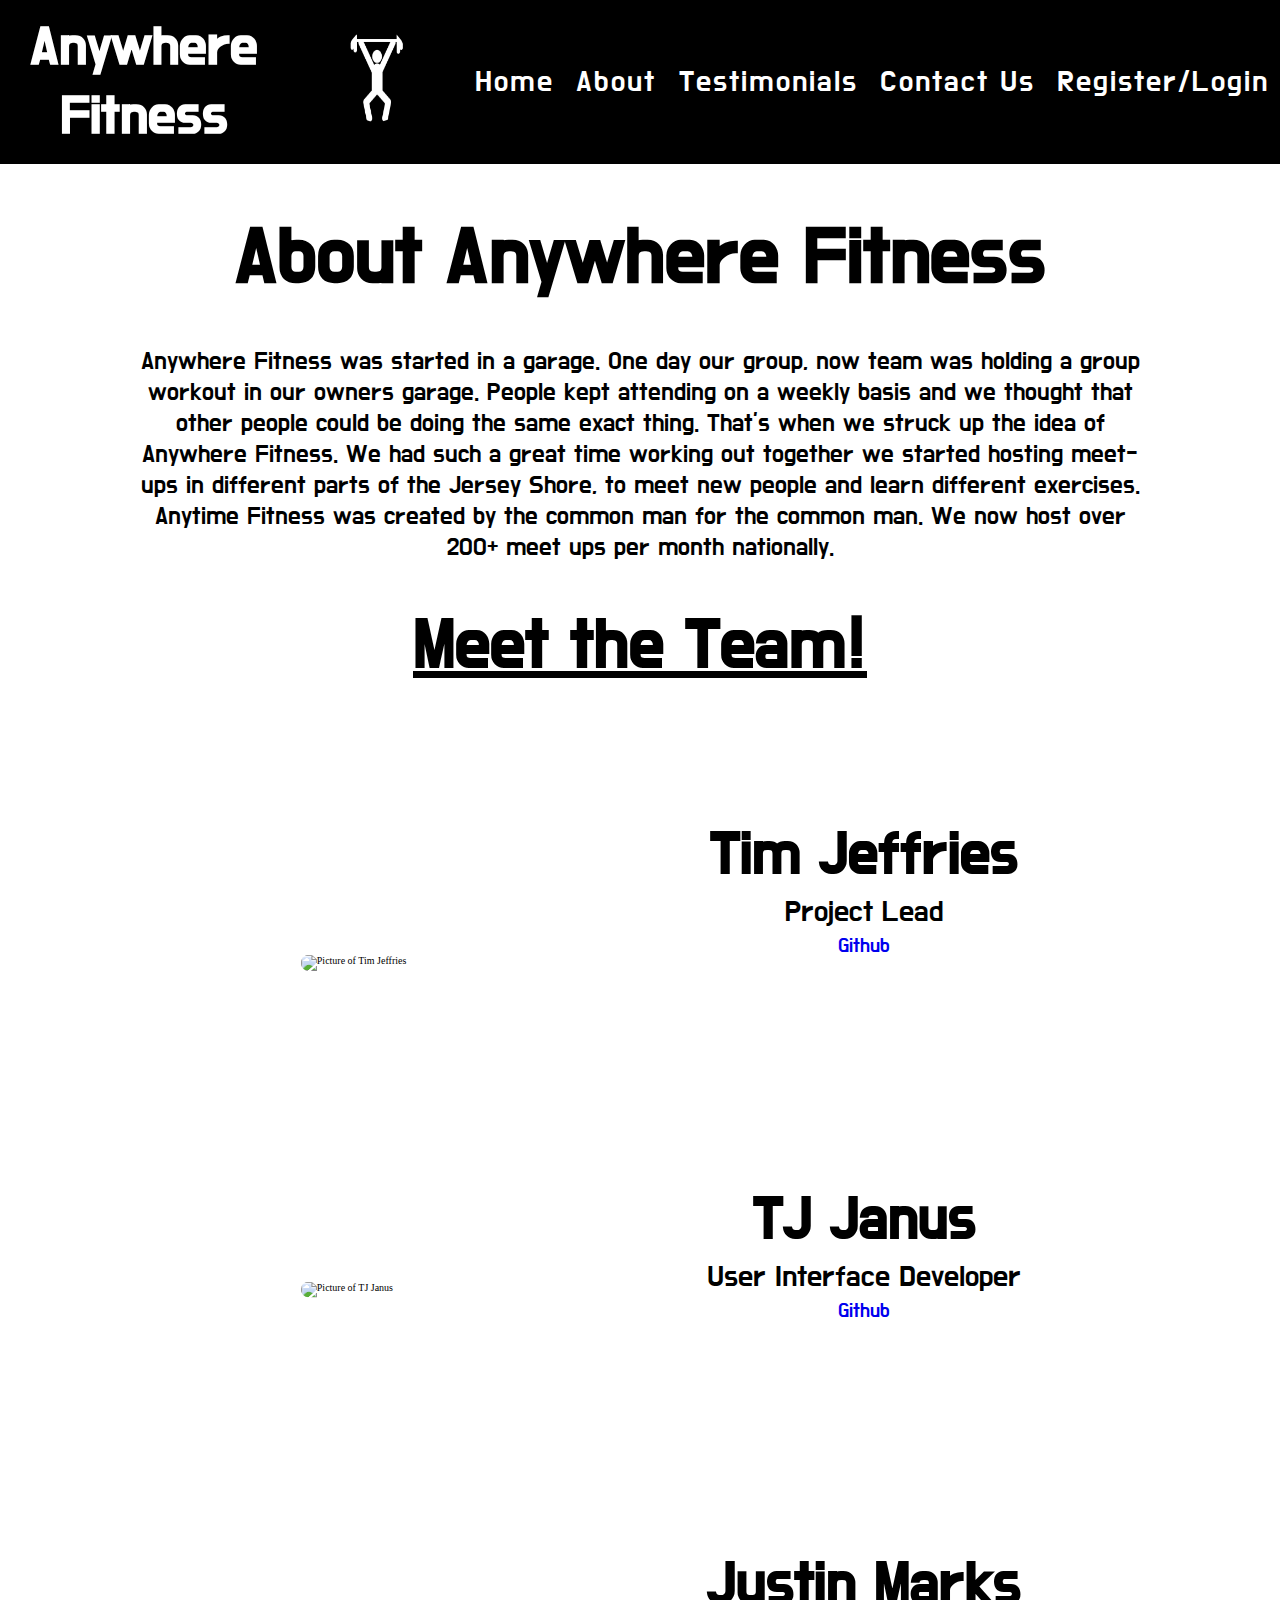
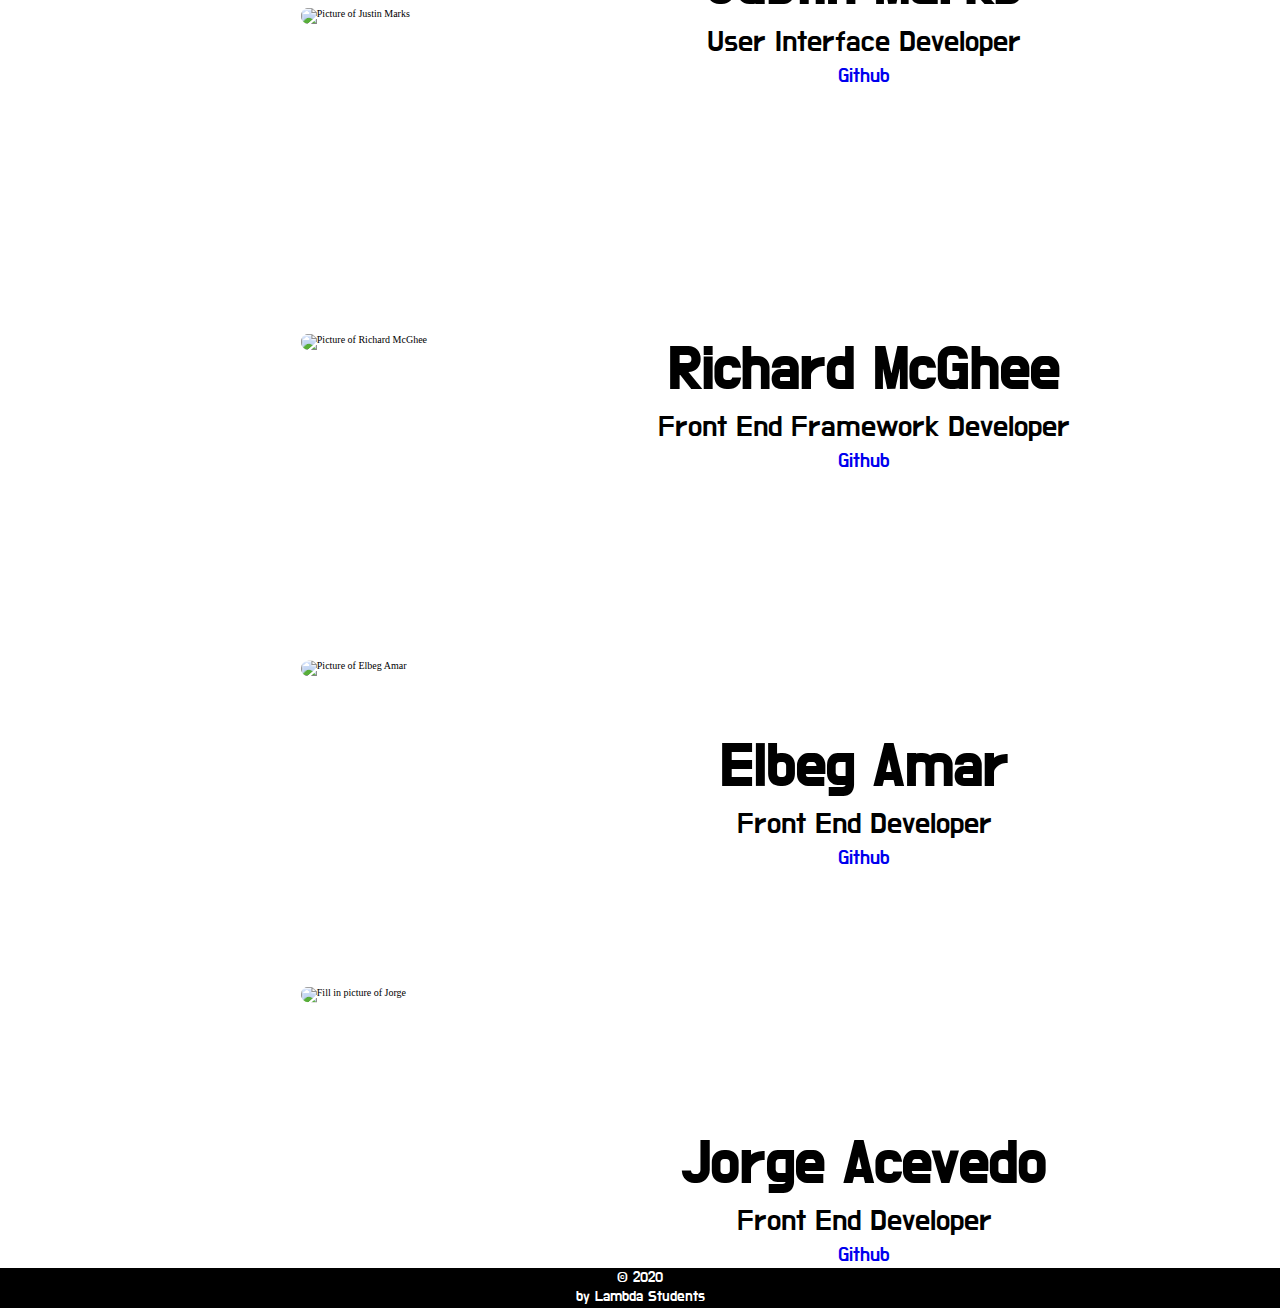
==== about.html @ 44946405 "Completed about me page, updated some styling on index.html, created media querys for both pages" ====
<!DOCTYPE html>
<html lang="en">
<head>
    <meta charset="UTF-8">
    <meta name="viewport" content="width=device-width, initial-scale=1.0">
    <title>About |  Anywhere Fitness</title>
    <link href="https://fonts.googleapis.com/css2?family=Do+Hyeon&display=swap" rel="stylesheet">
    <link href="https://fonts.googleapis.com/css2?family=Lato&display=swap" rel="stylesheet">
    <link rel="stylesheet" href="about.css">
</head>
<body>
    <header id="home">
        <nav>
            <h1>Anywhere Fitness</h1>
        <div class="logo"> <!-- Box for Logo - upper left-->
            <img src ='/images/gym.png' alt='Image of dumbell'>
        </div>
        <div class="link">
            <a href="index.html">Home</a>
            <a href="#about">About</a>
            <a href="#testimonials">Testimonials</a>
            <a href="#contact">Contact Us</a>
            <a href="#signin">Register/Login</a>
            
        </div>
    </nav>
    </header>
<div class="firstheading">
    <h2>About Anywhere Fitness</h2>
</div>
<div class="information">
    <p>Anywhere Fitness was started in a garage.  One day our group, now team was holding a group workout in our owners garage.  People kept attending on a weekly basis and we thought that other people could be doing the same exact thing.  That's when we struck up the idea of Anywhere Fitness.  We had such a great time working out together we started hosting meet-ups in different parts of the Jersey Shore, to meet new people and learn different exercises.  Anytime Fitness was created by the common man for the common man.  We now host over 200+ meet ups per month nationally.</p>
</div>

<div class="team">
    <h4> Meet the Team!</h4>
</div>
<div class="flex-container">
   <div class="image-container">
    <img src="https://ca.slack-edge.com/ESZCHB482-W012JHRFK6W-00078b1d36a2-512" alt="Picture of Tim Jeffries">
    <img src="https://ca.slack-edge.com/ESZCHB482-W017UE9S0HJ-38d334c292f7-512" alt="Picture of TJ Janus">
    <img src="https://ca.slack-edge.com/ESZCHB482-W017FGPEWAJ-e1da5d0b6a38-512" alt="Picture of Justin Marks">
    <img src="https://ca.slack-edge.com/ESZCHB482-W012R4EA91S-6052480ccaf3-512" alt="Picture of Richard McGhee">
    <img src="https://ca.slack-edge.com/ESZCHB482-W015QHBMLMQ-0c377a07ff20-512" alt="Picture of Elbeg Amar">
    <img src="https://ca.slack-edge.com/ESZCHB482-W0143FPMMFC-g78ec39cc0bf-512" alt="Fill in picture of Jorge">
    </div>

    <div class="text-container">
       <!--Tim-->
        <h3 class="Name"> Tim Jeffries</h3>
        <p class="Role"> Project Lead</p>
        
        <div class="github">
            <a href="https://github.com/TimRexJeff" class="github-link" alt="Github Link">Github</a>  
        </div>
        <!--Tim-->

        <!--TJ-->
        <h3 class="NameTJ"> TJ Janus</h3>
        <p class="RoleTJ"> User Interface Developer</p>
        
        <div class="githubTJ">
            <a href="https://github.com/TJJanus" class="github-linkTJ" alt="Github Link">Github</a>  
        </div>
        <!--TJ-->

        <!--Justin-->
        <h3 class="NameJustin"> Justin Marks</h3>
        <p class="RoleJustin"> User Interface Developer</p>
        
        <div class="githubJustin">
            <a href="https://github.com/JustinMrks" class="github-linkJustin" alt="Github Link">Github</a>  
        </div>
        <!--Justin-->

        <!--Richard-->
        
        <h3 class="NameRich"> Richard McGhee</h3>
        <p class="RoleRich"> Front End Framework Developer</p>
        
        <div class="githubRich">
            <a href="https://github.com/Richard-McGhee" class="github-linkRich" alt="Github Link">Github</a>  
        </div>
        
        <!--Richard-->

        <!--EB-->
        <h3 class="NameEB"> Elbeg Amar</h3>
        <p class="RoleEB"> Front End Developer</p>
        
        <div class="githubEB">
            <a href="https://github.com/elbeg9amar" class="github-linkEB" alt="Github Link">Github</a>  
        </div>
        <!--EB-->

        <!-- Jorge-->
        <h3 class="NameJorge"> Jorge Acevedo</h3>
        <p class="RoleJorge"> Front End Developer</p>
        
        <div class="githubJorge">
            <a href="https://github.com/elbeg9amar" class="github-linkJorge" alt="Github Link">Github</a>  
        </div>

        <!-- Jorge-->


    </div>

    
</div>

<div class="feet">
    <p> © 2020 <br> by Lambda Students <br>  </p>
</div>


</body>
</html>
---- about.css ----
*{
    box-sizing:border-box;
    padding:0;
    margin:0;
    max-width:100%;
    /* border:1px solid grey; */
  }

 html {
     font-size: 62.5%;
 }

 /* Consistent header styles */
 header{
    
    background-color: black;
    border-bottom-color: white; /* want to change to white - styles for header bottom border*/
    border-bottom-style: solid;
    border-bottom-width: 6px;   
}

.logo{
    width: 20%;
    padding:1.3%;
    margin: 0 auto;
    text-align: center;
}

.logo img { /* header log top left */
    max-width: 100%;
    height: 115px;
    margin: 0 auto;
    width: 55%;
}
header nav {
    width: 100%;
    display: flex;
    justify-content: space-between;
}

.link{ /* Navigation box */
    width: 100%;
    display: flex;
    justify-content: space-around;
    align-items: center;
}

nav a {
    color: white;
    text-decoration: none;
    letter-spacing: 2px;
    font-size: 3rem;
    font-family: 'Do Hyeon', sans-serif;
}

a:hover {
    color:orange;
}

h1 {
    color:white;
    font-size: 5.5rem;
    text-align: center;
    padding:1%;
    font-family: 'Do Hyeon', sans-serif;
}

/* end header styles */

/* Content */ 
.firstheading { /*About Anywhere Fitness box */
    margin-top: 2%;
}
h2{ /*About Anywhere Fitness text styles */
    display: flex;
    justify-content: center;
    font-family: 'Do Hyeon', sans-serif;
    font-size: 8rem;
    padding-top: 1%;
}

.image-container {
    display: flex;
    flex-direction: column;
    justify-content: space-evenly;
    background-color: white;
    width: 50%;
} 
.flex-container {
    display: flex;
}

.text-container{
    width: 50%;
}
img {
    width: 50%;
    padding: 7%;
    margin-left: 40%;
    border-radius: 150px;
}


.information { /*paragraph box */
    margin-top: 3%;
}
.information p { /*paragraph styles */
    font-size: 2.5rem;
    font-family: 'Do Hyeon', sans-serif;
    padding:0 10%;
    margin: 0 auto;
    text-align: center;
}

.team { /*Meet The Team box */
    margin-top: 3%;
}

.team h4 { /*Meet The Team text */
    font-size: 7rem;
    font-family: 'Do Hyeon', sans-serif;
    padding:0 10%;
    margin: 0 auto;
    text-align: center;
    text-decoration: underline;
}

.Name { /*Team Member Names */
    font-family: 'Do Hyeon', sans-serif;
    font-size: 6rem;
    margin-top: 20%;
    text-align: center;
    margin-right: 30%;
}

.Role { /* Role box/styles */
    font-family: 'Do Hyeon', sans-serif;
    font-size: 3rem;
    text-align: center;
    margin-right: 30%;
}

.github { /* Github link div */
    margin-top: 0.5%;
    text-align: center;
    margin-right: 30%;
}

.github-link { /* Github link styles */
    font-family: 'Do Hyeon', sans-serif;
    font-size: 2rem;
    text-decoration: none;
}

.github-link:hover { /* Github link hover animation */
    color: orange;
}

/* TJ Styles */

.NameTJ { /*Team Member Names */
    font-family: 'Do Hyeon', sans-serif;
    font-size: 6rem;
    margin-top: 35%;
    text-align: center;
    margin-right: 30%;
}

.RoleTJ { /* Role box/styles */
    font-family: 'Do Hyeon', sans-serif;
    font-size: 3rem;
    text-align: center;
    margin-right: 30%;
}

.githubTJ { /* Github link div */
    margin-top: 0.5%;
    text-align: center;
    margin-right: 30%;
}
.github-linkTJ { /* Github link styles */
    font-family: 'Do Hyeon', sans-serif;
    font-size: 2rem;
    text-decoration: none;
}

/* Justin Styles */
.NameJustin { /*Team Member Names */
    font-family: 'Do Hyeon', sans-serif;
    font-size: 6rem;
    margin-top: 35%;
    text-align: center;
    margin-right: 30%;
}

.RoleJustin { /* Role box/styles */
    font-family: 'Do Hyeon', sans-serif;
    font-size: 3rem;
    text-align: center;
    margin-right: 30%;
}

.githubJustin { /* Github link div */
    margin-top: 0.5%;
    text-align: center;
    margin-right: 30%;
}
.github-linkJustin { /* Github link styles */
    font-family: 'Do Hyeon', sans-serif;
    font-size: 2rem;
    text-decoration: none;
}

/* Richard Styles */

.NameRich { /*Team Member Names */
    font-family: 'Do Hyeon', sans-serif;
    font-size: 6rem;
    margin-top: 38%;
    text-align: center;
    margin-right: 30%;
}

.RoleRich { /* Role box/styles */
    font-family: 'Do Hyeon', sans-serif;
    font-size: 3rem;
    text-align: center;
    margin-right: 30%;
}

.githubRich { /* Github link div */
    margin-top: 0.5%;
    text-align: center;
    margin-right: 30%;
}
.github-linkRich { /* Github link styles */
    font-family: 'Do Hyeon', sans-serif;
    font-size: 2rem;
    text-decoration: none;
}

/* EB Styles */

.NameEB { /*Team Member Names */
    font-family: 'Do Hyeon', sans-serif;
    font-size: 6rem;
    margin-top: 40%;
    text-align: center;
    margin-right: 30%;
}

.RoleEB { /* Role box/styles */
    font-family: 'Do Hyeon', sans-serif;
    font-size: 3rem;
    text-align: center;
    margin-right: 30%;
}

.githubEB { /* Github link div */
    margin-top: 0.5%;
    text-align: center;
    margin-right: 30%;
}
.github-linkEB { /* Github link styles */
    font-family: 'Do Hyeon', sans-serif;
    font-size: 2rem;
    text-decoration: none;
}

/* Jorge Styles */
.NameJorge { /*Team Member Names */
    font-family: 'Do Hyeon', sans-serif;
    font-size: 6rem;
    margin-top: 40%;
    text-align: center;
    margin-right: 30%;
}

.RoleJorge { /* Role box/styles */
    font-family: 'Do Hyeon', sans-serif;
    font-size: 3rem;
    text-align: center;
    margin-right: 30%;
}

.githubJorge { /* Github link div */
    margin-top: 0.5%;
    text-align: center;
    margin-right: 30%;
}
.github-linkJorge { /* Github link styles */
    font-family: 'Do Hyeon', sans-serif;
    font-size: 2rem;
    text-decoration: none;
}



/* footer */

.feet {
    background-color: black;
    color: white;
    height: 40px;
}

.feet p {
    font-family: 'Do Hyeon', sans-serif;
    font-size: 1.5rem;
    text-align:center;
}

/* media querys */

@media (max-width:1000px) {
    header {
        width: 100%;
    }
    nav a {
        font-size: 1.5rem;
    }
    .logo{ /* doing away with logo container */
        display:none;
    }
    .logo img { /* doing away with logo image itselft */
        display:none;
    }
}


/* Media Query 2 500px */

@media (max-width:500px) {
    header nav {
        width: 100%;
    }
    .link {
        display: flex;
        flex-direction: column;
    }
    nav a {
        font-size: 1.7rem;
    }
    .firstheading {
        text-align: center;
    }
    .information p {
        width: 100%;
        font-size: 2rem;
        padding-top: 2%;
    }
    .text-container{
        margin-top: 11%;
        
    }
    .NameEB, .NameTJ, .Name, .NameRich, .NameJustin, .NameJorge {
        font-size: 3rem;
    }
    .RoleEB, .Role, .RoleTJ, .RoleRich, .RoleEB, .RoleJustin, .RoleJorge {
        font-size: 2rem;
    }
    .github-linkEB, .github-linkJustin, .github-linkRich, .github-link, .github-linkTJ, .github-linkJorge{
        font-size: 1.5rem;
    }
}
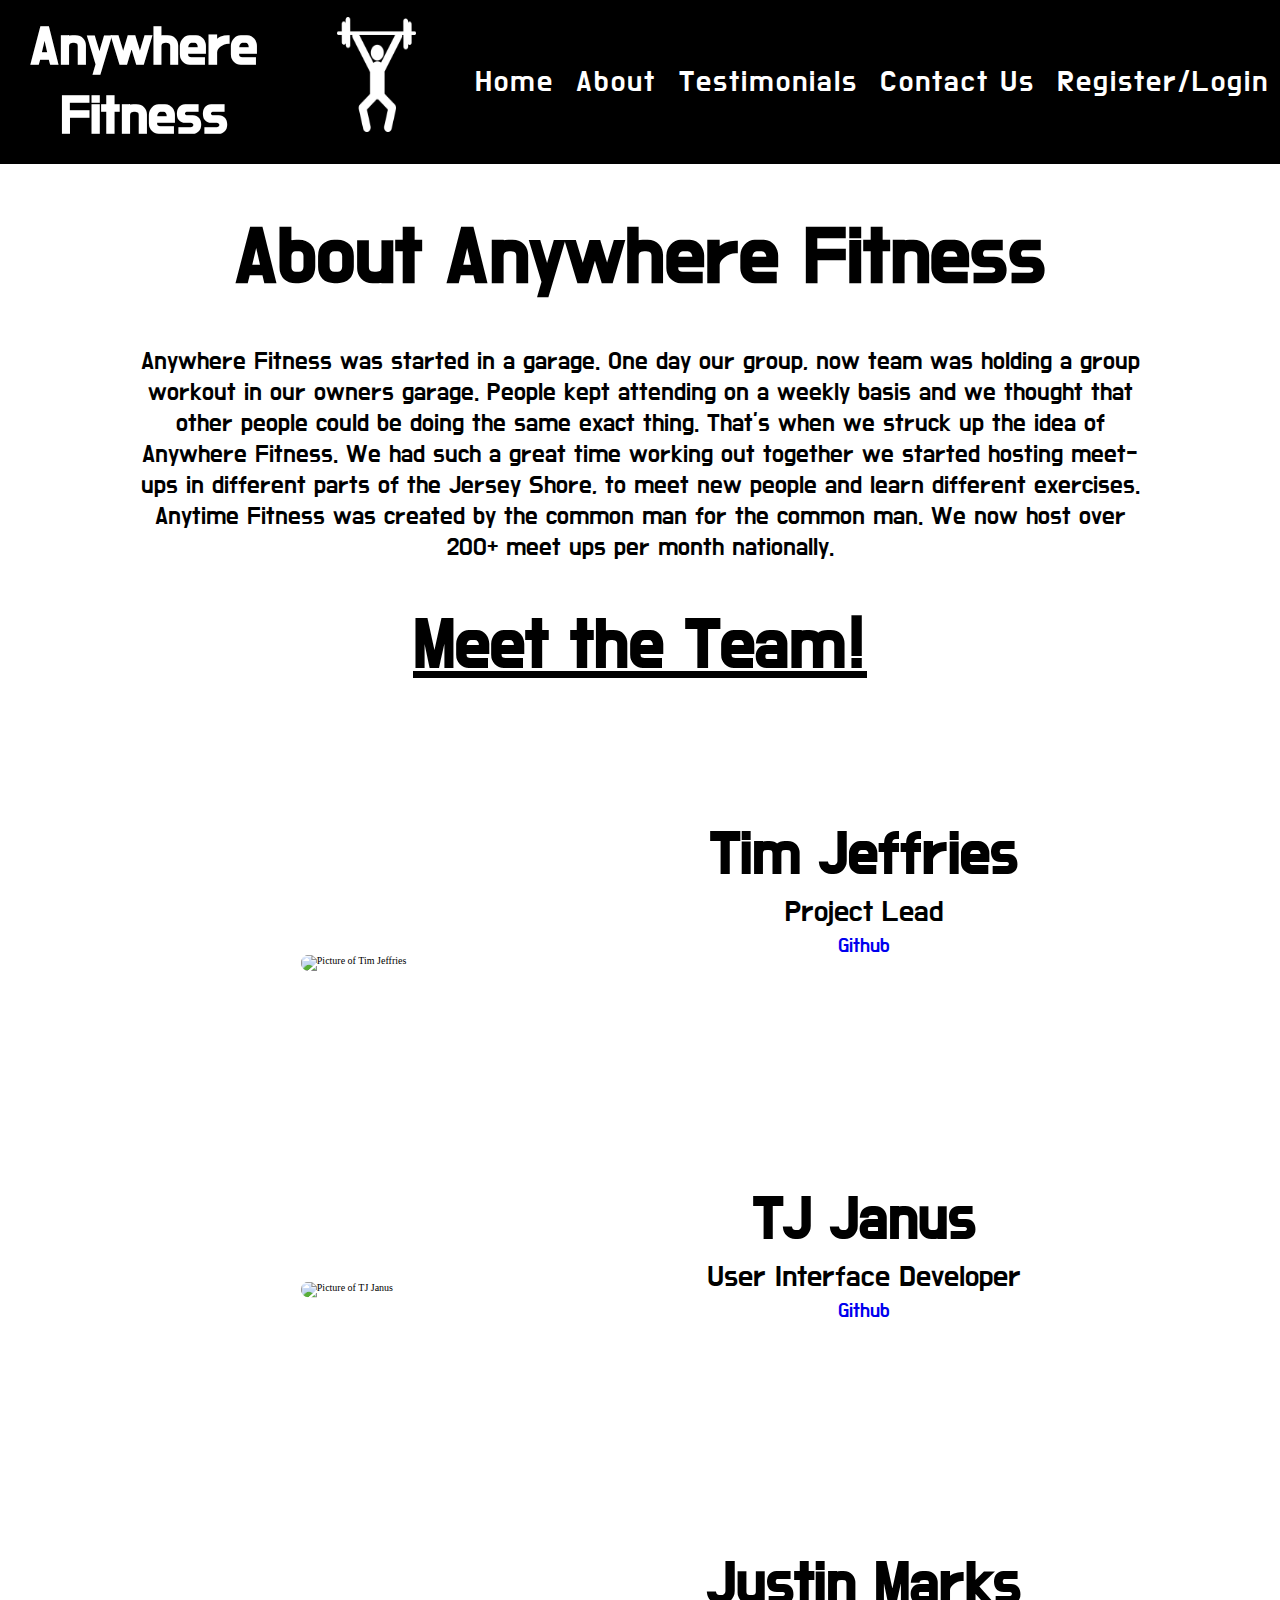
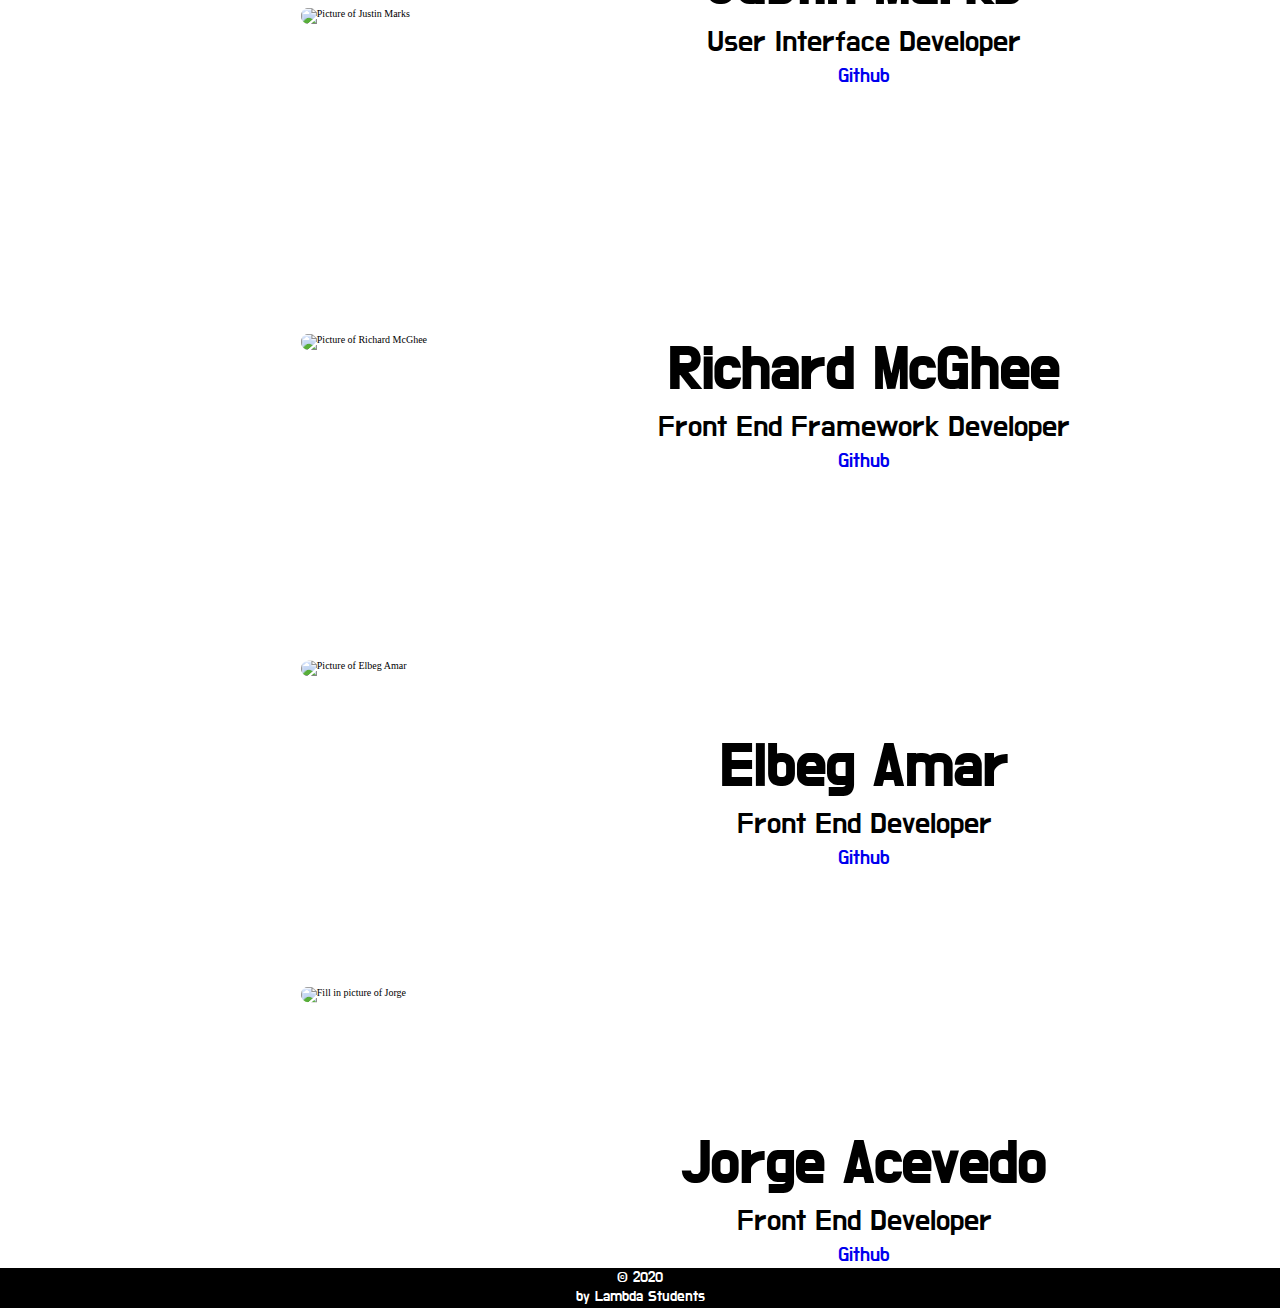
==== commit 5761adfe: "added new links for login/register" ====
--- a/about.html
+++ b/about.html
@@ -17,10 +17,10 @@
         </div>
         <div class="link">
             <a href="index.html">Home</a>
-            <a href="#about">About</a>
+            <a href="about.html">About</a>
             <a href="#testimonials">Testimonials</a>
             <a href="#contact">Contact Us</a>
-            <a href="#signin">Register/Login</a>
+            <a href="https://anywhere-fitness-team-2.netlify.app/login">Register/Login</a>
             
         </div>
     </nav>
--- a/about.css
+++ b/about.css
@@ -93,7 +93,7 @@
 .text-container{
     width: 50%;
 }
-img {
+.image-container img {
     width: 50%;
     padding: 7%;
     margin-left: 40%;
@@ -327,8 +327,16 @@
     }
 }
 
-
-/* Media Query 2 500px */
+/* Media Query 2 800px */
+@media (max-width:800px){
+    h2 {
+        text-align: center;
+    }
+}
+
+
+
+/* Media Query 3 500px */
 
 @media (max-width:500px) {
     header nav {
